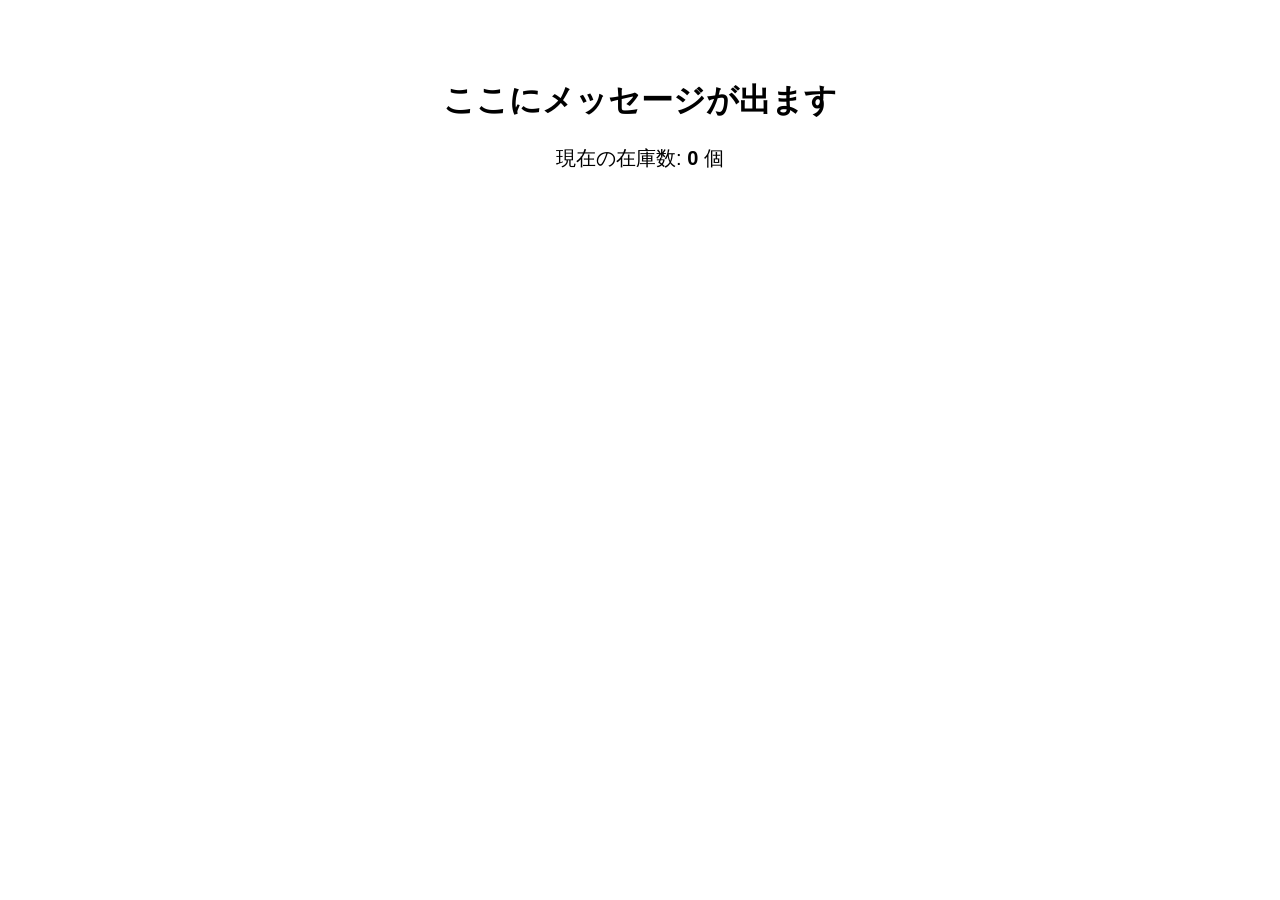
==== ec-site-web-v2/target/classes/templates/index.html @ a07798c8 "Add files via upload" ====
<!DOCTYPE html>
<html xmlns:th="http://www.thymeleaf.org">
<head>
    <meta charset="UTF-8">
    <title>ECサイト接続テスト</title>
</head>
<body style="font-family: sans-serif; text-align: center; padding-top: 50px;">
    <h1 th:text="${message}">ここにメッセージが出ます</h1>
    <p style="font-size: 20px;">現在の在庫数: <strong th:text="${stock}">0</strong> 個</p>
</body>
</html>
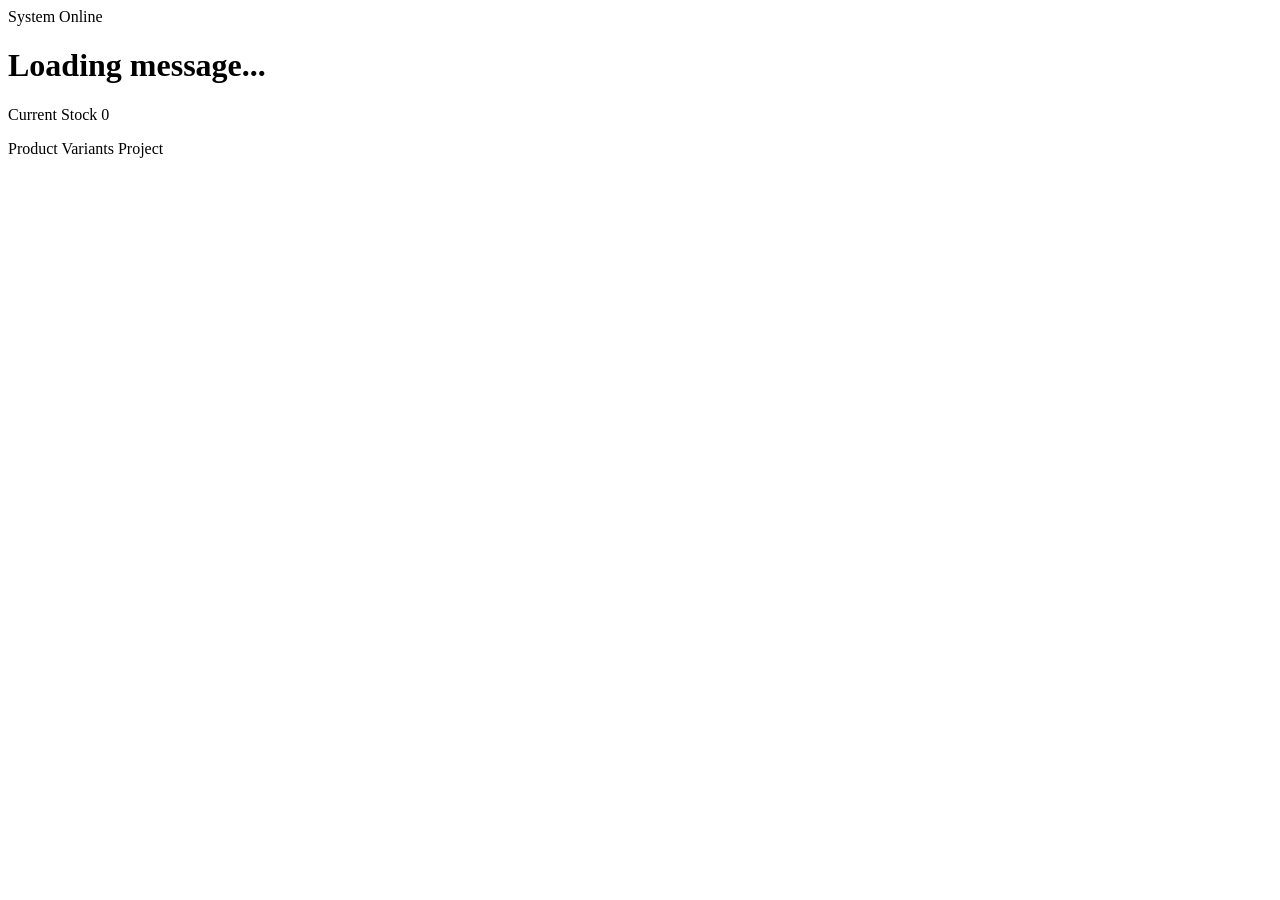
==== commit 5e87f980: "いろいろ" ====
--- a/ec-site-web-v2/target/classes/templates/index.html
+++ b/ec-site-web-v2/target/classes/templates/index.html
@@ -2,10 +2,26 @@
 <html xmlns:th="http://www.thymeleaf.org">
 <head>
     <meta charset="UTF-8">
-    <title>ECサイト接続テスト</title>
+    <meta name="viewport" content="width=device-width, initial-scale=1.0">
+    <title>EC Site | Dashboard</title>
+    <link href="https://fonts.googleapis.com/css2?family=Inter:wght@300;400;600&display=swap" rel="stylesheet">
+    <link rel="stylesheet" th:href="@{/css/style.css}">
 </head>
-<body style="font-family: sans-serif; text-align: center; padding-top: 50px;">
-    <h1 th:text="${message}">ここにメッセージが出ます</h1>
-    <p style="font-size: 20px;">現在の在庫数: <strong th:text="${stock}">0</strong> 個</p>
+<body>
+
+    <div class="card">
+        <span class="status-badge">System Online</span>
+        <h1 th:text="${message}">Loading message...</h1>
+        
+        <div class="info-group">
+            <span class="label">Current Stock</span>
+            <span class="stock-value" th:text="${stock}">0</span>
+        </div>
+        
+        <div class="footer-note">
+            <p class="label">Product Variants Project</p>
+        </div>
+    </div>
+
 </body>
 </html>
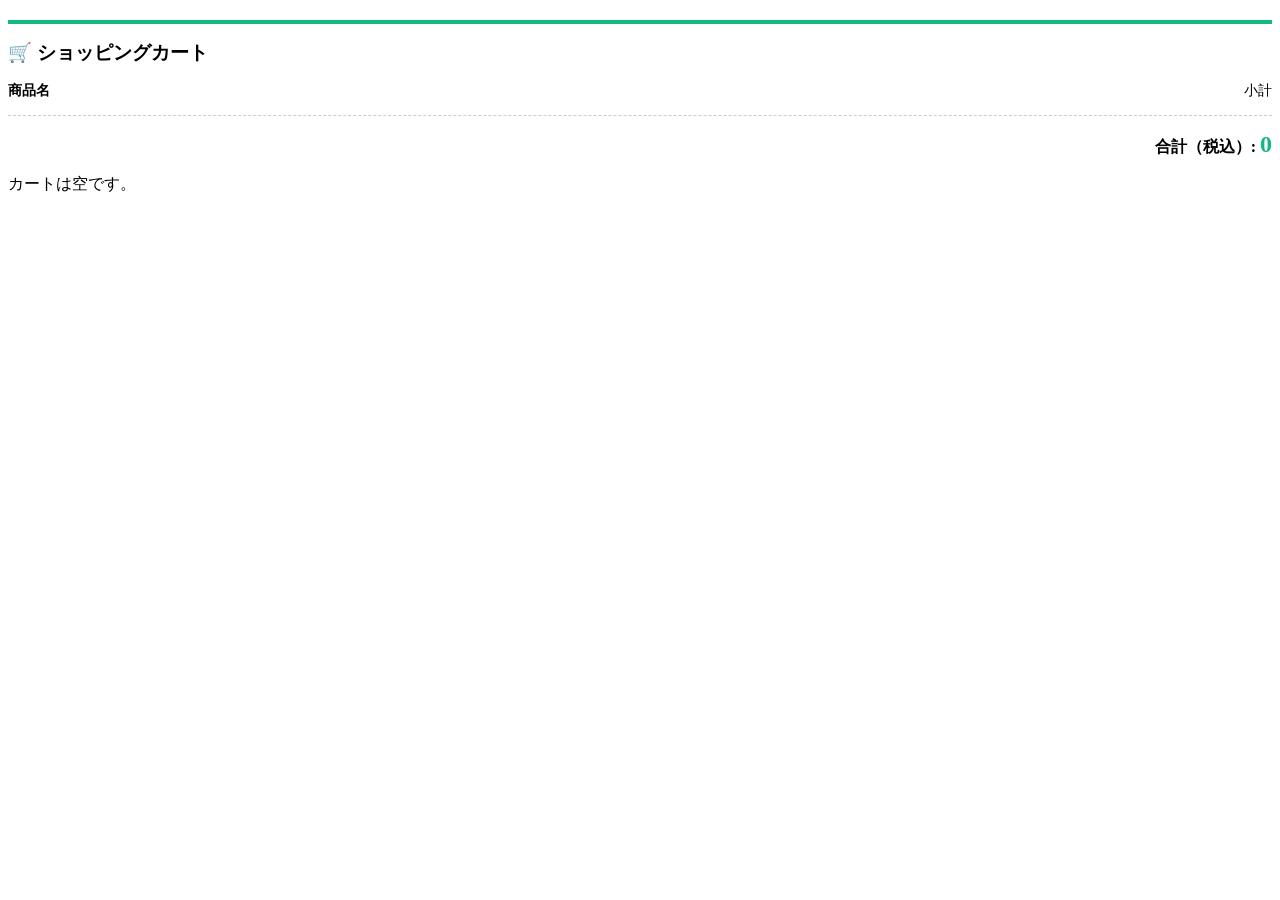
==== commit 4015921f: "カート機能追加" ====
--- a/ec-site-web-v2/target/classes/templates/index.html
+++ b/ec-site-web-v2/target/classes/templates/index.html
@@ -9,19 +9,28 @@
 </head>
 <body>
 
-    <div class="card">
-        <span class="status-badge">System Online</span>
-        <h1 th:text="${message}">Loading message...</h1>
-        
-        <div class="info-group">
-            <span class="label">Current Stock</span>
-            <span class="stock-value" th:text="${stock}">0</span>
-        </div>
-        
-        <div class="footer-note">
-            <p class="label">Product Variants Project</p>
-        </div>
-    </div>
-
+	<div class="card" style="margin-top: 20px; border-top: 4px solid #10b981;">
+	    <h2 style="font-size: 1.2rem; margin-bottom: 15px;">🛒 ショッピングカート</h2>
+	    
+	    <div th:if="${not #lists.isEmpty(cart.items)}">
+	        <div th:each="item : ${cart.items}" style="display: flex; justify-content: space-between; margin-bottom: 10px; font-size: 0.9rem;">
+	            <span>
+	                <b th:text="${item.product.name}">商品名</b><br>
+	                <small th:text="|${item.variant.color} / ${item.variant.size} × ${item.quantity}|"></small>
+	            </span>
+	            <span th:text="|¥${#numbers.formatInteger(item.subTotal, 3, 'COMMA')}|">小計</span>
+	        </div>
+	        
+	        <hr style="border: 0; border-top: 1px dashed #ccc; margin: 15px 0;">
+	        
+	        <div style="text-align: right; font-weight: 600;">
+	            合計（税込）: <span style="font-size: 1.5rem; color: #10b981;" th:text="|¥${#numbers.formatInteger(cart.totalPrice, 3, 'COMMA')}|">0</span>
+	        </div>
+	    </div>
+	    
+	    <div th:if="${#lists.isEmpty(cart.items)}">
+	        <p>カートは空です。</p>
+	    </div>
+	</div>
 </body>
 </html>
